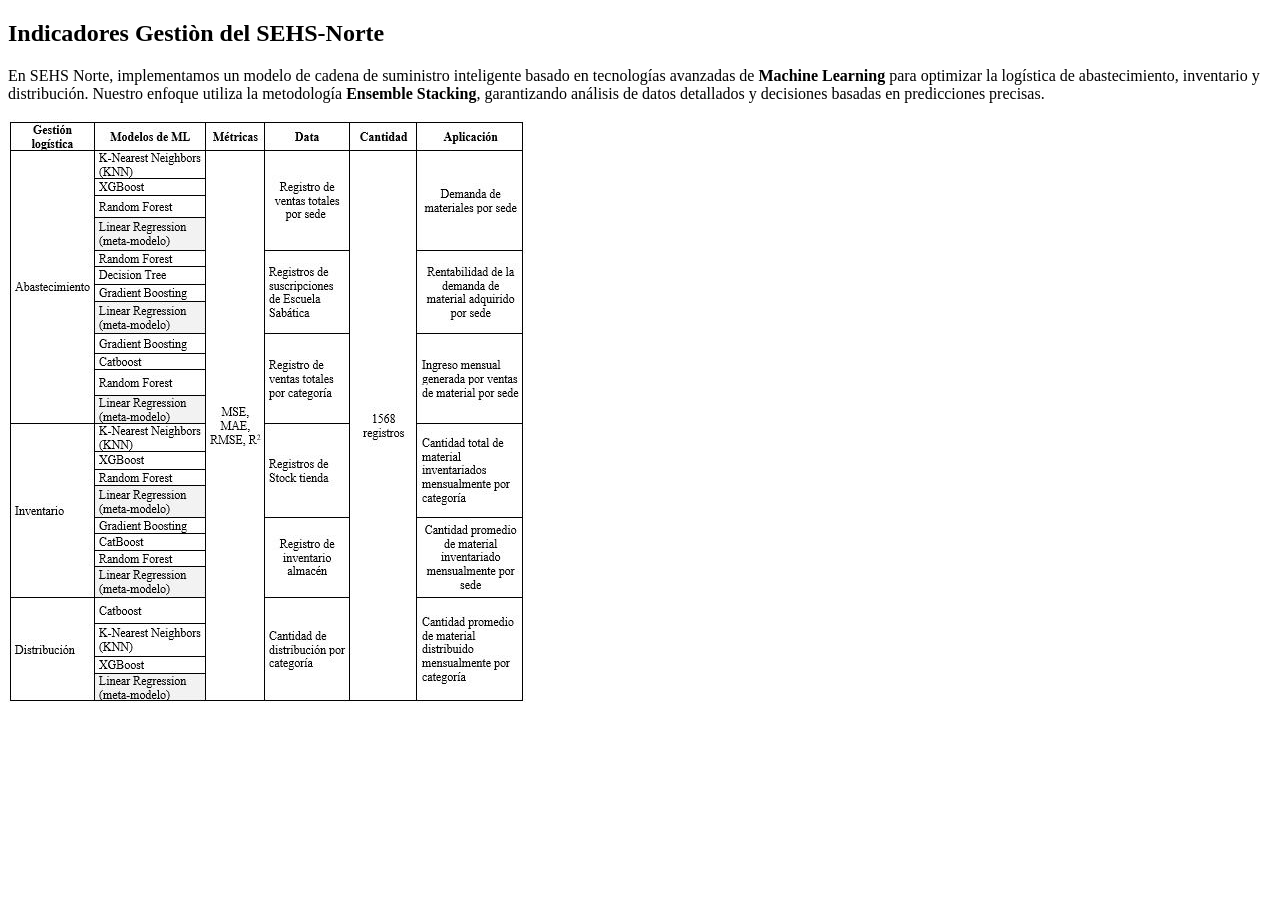
==== indicadores_gestion.html @ a5795035 "commit all" ====
<!DOCTYPE html>
<html lang="en">
<head>
    <meta charset="UTF-8">
    <meta name="viewport" content="width=device-width, initial-scale=1.0">
    <title>Document</title>
</head>
<body>
    <!-- Sección de introducción -->
    <div class="contenido">
        <section id="introduccion" class="section-padding text-center">
            <div class="container">
              <h2 class="mb-4">
                Indicadores Gestiòn del SEHS-Norte
              </h2>
              <p class="lead mb-4">
                En SEHS Norte, implementamos un modelo de cadena de suministro
                inteligente basado en tecnologías avanzadas de
                <strong>Machine Learning</strong> para optimizar la logística
                de abastecimiento, inventario y distribución. Nuestro enfoque
                utiliza la metodología <strong>Ensemble Stacking</strong>,
                garantizando análisis de datos detallados y decisiones basadas
                en predicciones precisas.
              </p>
              <img
                src="img/Tabla A.jpeg"
                alt="Cadena de suministro inteligente"
                class="img-fluid rounded shadow"
              />
            </div>
        </section>
  </div>
</body>
</html>
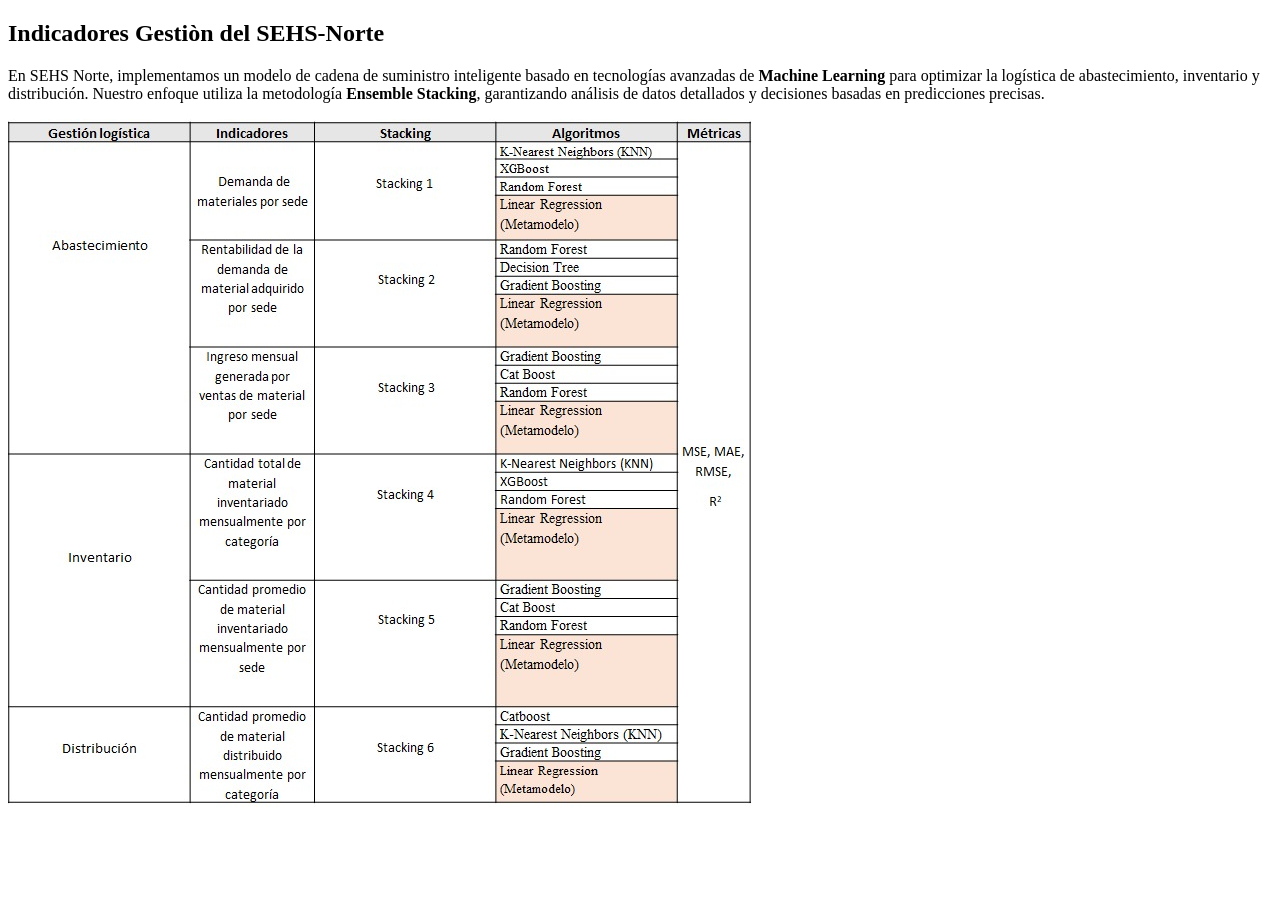
==== commit 033f5b96: "Fix: Nueva tabla indicadores" ====
--- a/indicadores_gestion.html
+++ b/indicadores_gestion.html
@@ -1,34 +1,34 @@
-<!DOCTYPE html>
-<html lang="en">
-<head>
-    <meta charset="UTF-8">
-    <meta name="viewport" content="width=device-width, initial-scale=1.0">
-    <title>Document</title>
-</head>
-<body>
-    <!-- Sección de introducción -->
-    <div class="contenido">
-        <section id="introduccion" class="section-padding text-center">
-            <div class="container">
-              <h2 class="mb-4">
-                Indicadores Gestiòn del SEHS-Norte
-              </h2>
-              <p class="lead mb-4">
-                En SEHS Norte, implementamos un modelo de cadena de suministro
-                inteligente basado en tecnologías avanzadas de
-                <strong>Machine Learning</strong> para optimizar la logística
-                de abastecimiento, inventario y distribución. Nuestro enfoque
-                utiliza la metodología <strong>Ensemble Stacking</strong>,
-                garantizando análisis de datos detallados y decisiones basadas
-                en predicciones precisas.
-              </p>
-              <img
-                src="img/Tabla A.jpeg"
-                alt="Cadena de suministro inteligente"
-                class="img-fluid rounded shadow"
-              />
-            </div>
-        </section>
-  </div>
-</body>
+<!DOCTYPE html>
+<html lang="en">
+<head>
+    <meta charset="UTF-8">
+    <meta name="viewport" content="width=device-width, initial-scale=1.0">
+    <title>Document</title>
+</head>
+<body>
+    <!-- Sección de introducción -->
+    <div class="contenido">
+        <section id="introduccion" class="section-padding text-center">
+            <div class="container">
+              <h2 class="mb-4">
+                Indicadores Gestiòn del SEHS-Norte
+              </h2>
+              <p class="lead mb-4">
+                En SEHS Norte, implementamos un modelo de cadena de suministro
+                inteligente basado en tecnologías avanzadas de
+                <strong>Machine Learning</strong> para optimizar la logística
+                de abastecimiento, inventario y distribución. Nuestro enfoque
+                utiliza la metodología <strong>Ensemble Stacking</strong>,
+                garantizando análisis de datos detallados y decisiones basadas
+                en predicciones precisas.
+              </p>
+              <img
+                src="img/Tabla A.jpg"
+                alt="Cadena de suministro inteligente"
+                class="img-fluid rounded shadow"
+              />
+            </div>
+        </section>
+  </div>
+</body>
 </html>
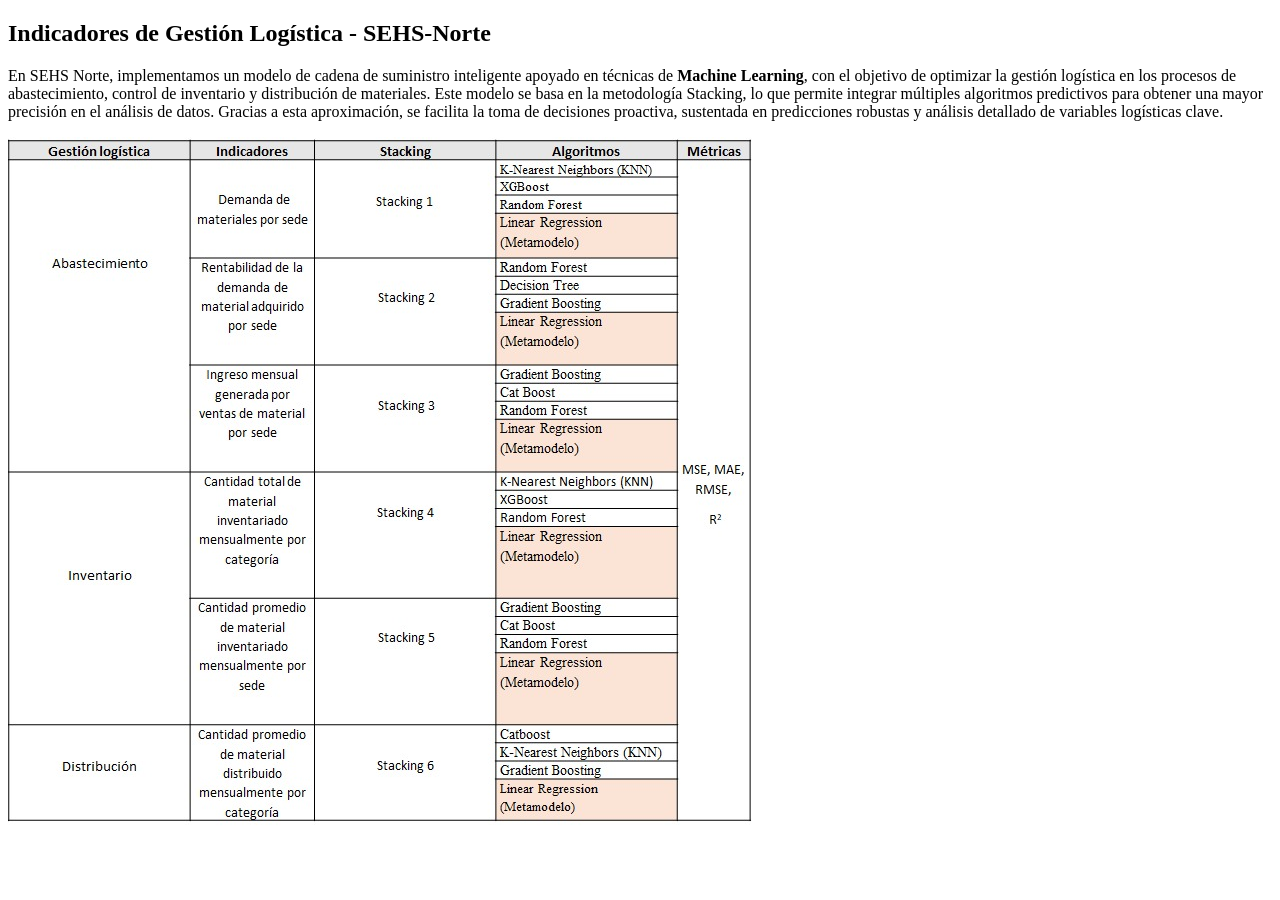
==== commit dfaf83ff: "Fix: Actualización texto gestión" ====
--- a/indicadores_gestion.html
+++ b/indicadores_gestion.html
@@ -11,16 +11,14 @@
         <section id="introduccion" class="section-padding text-center">
             <div class="container">
               <h2 class="mb-4">
-                Indicadores Gestiòn del SEHS-Norte
+                Indicadores de Gestión Logística - SEHS-Norte
               </h2>
               <p class="lead mb-4">
-                En SEHS Norte, implementamos un modelo de cadena de suministro
-                inteligente basado en tecnologías avanzadas de
-                <strong>Machine Learning</strong> para optimizar la logística
-                de abastecimiento, inventario y distribución. Nuestro enfoque
-                utiliza la metodología <strong>Ensemble Stacking</strong>,
-                garantizando análisis de datos detallados y decisiones basadas
-                en predicciones precisas.
+                En SEHS Norte, implementamos un modelo de cadena de suministro inteligente apoyado en técnicas de <strong>Machine Learning</strong>, 
+                con el objetivo de optimizar la gestión logística en los procesos de abastecimiento, control de inventario y distribución de materiales. 
+                Este modelo se basa en la metodología Stacking, lo que permite integrar múltiples algoritmos predictivos para obtener una mayor 
+                precisión en el análisis de datos. Gracias a esta aproximación, se facilita la toma de decisiones proactiva, sustentada en predicciones robustas 
+                y análisis detallado de variables logísticas clave.
               </p>
               <img
                 src="img/Tabla A.jpg"
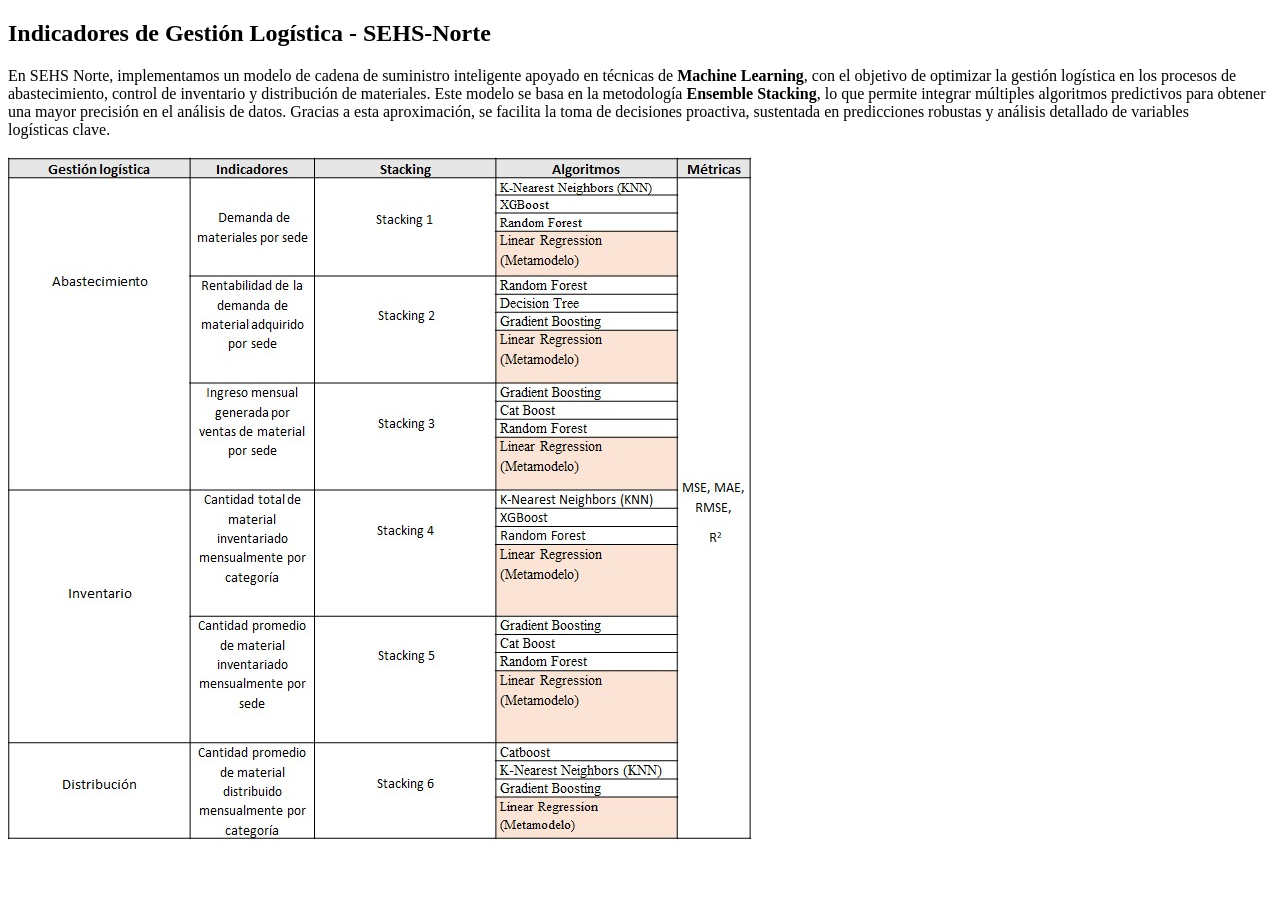
==== commit 59f42d3e: "Fix: Actualización texto gestión 2" ====
--- a/indicadores_gestion.html
+++ b/indicadores_gestion.html
@@ -16,7 +16,7 @@
               <p class="lead mb-4">
                 En SEHS Norte, implementamos un modelo de cadena de suministro inteligente apoyado en técnicas de <strong>Machine Learning</strong>, 
                 con el objetivo de optimizar la gestión logística en los procesos de abastecimiento, control de inventario y distribución de materiales. 
-                Este modelo se basa en la metodología Stacking, lo que permite integrar múltiples algoritmos predictivos para obtener una mayor 
+                Este modelo se basa en la metodología <strong>Ensemble Stacking</strong>, lo que permite integrar múltiples algoritmos predictivos para obtener una mayor 
                 precisión en el análisis de datos. Gracias a esta aproximación, se facilita la toma de decisiones proactiva, sustentada en predicciones robustas 
                 y análisis detallado de variables logísticas clave.
               </p>
